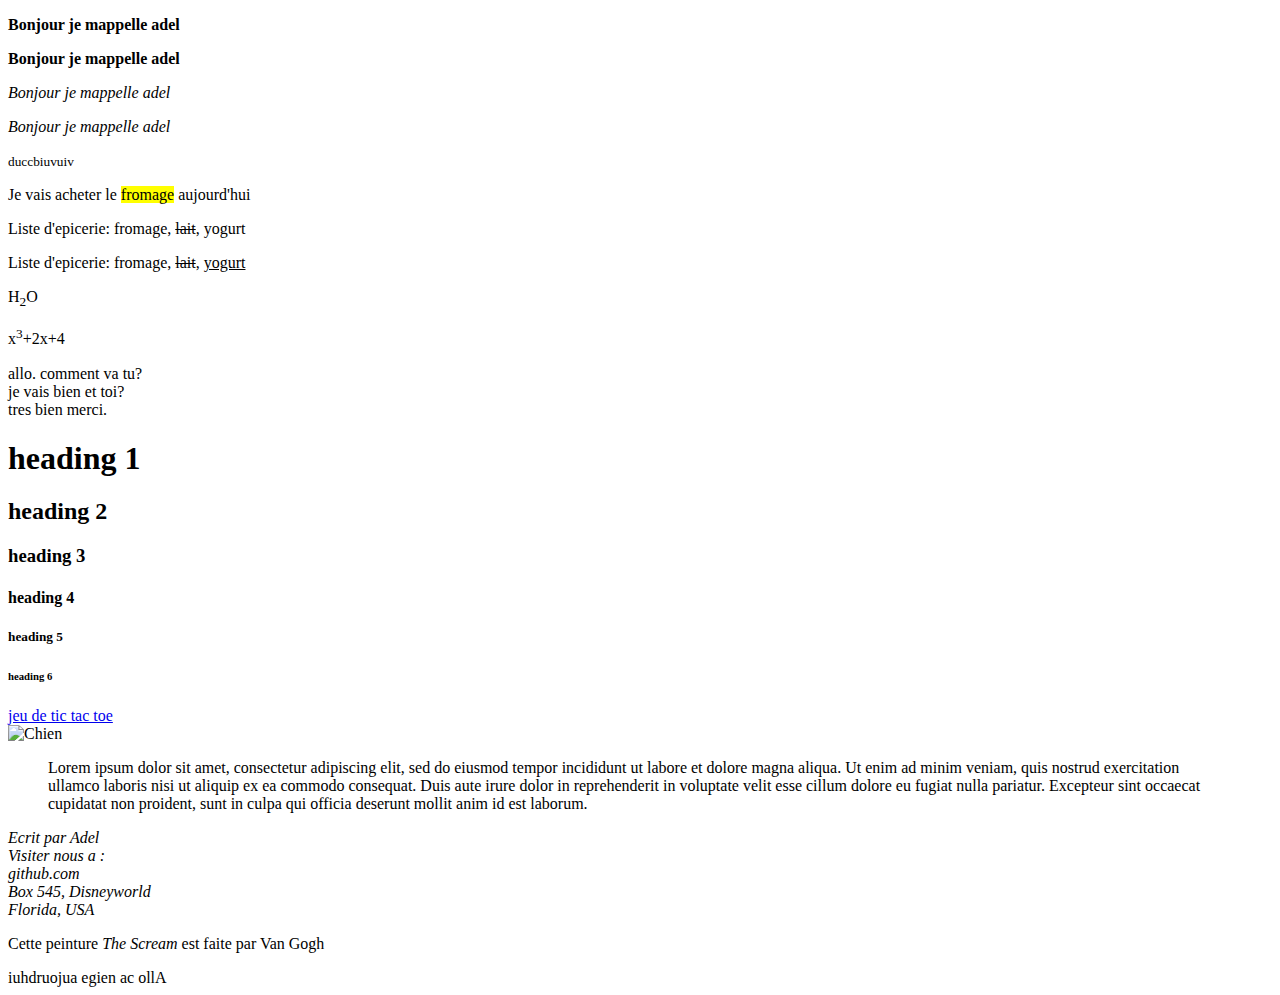
==== index.html @ 491c85d9 "Premier cours en html" ====
<!DOCTYPE html>
<html>
<head>
    <!--Cela est un commentaire-->
    <!--Ici on met tous les imports ex: js, css, bibliotheque etc-->
    <title>Mon premier sitweb</title> <!--Nom de l'onglet de page web-->
</head> 
<body>
    <!--Tag Paragraphe-->
    <!--Bold-->
    <p><strong>Bonjour je mappelle adel</strong></p>
    <p><b>Bonjour je mappelle adel</b></p>
    <!--Italics-->
    <p><em>Bonjour je mappelle adel</em></p>
    <p><i>Bonjour je mappelle adel</i></p>
    <!--Faire le texte plus petit-->
    <p><small>duccbiuvuiv</small></p>
    <!--Surligner une partie de texte-->
    <p>Je vais acheter le <mark>fromage</mark> aujourd'hui</p>
    <!--montrer une ligne entre un mot en HTML-->
    <p>Liste d'epicerie: fromage, <del>lait</del>, yogurt</p>
    <!--sousligner un mot dans la liste-->
    <p>Liste d'epicerie: fromage, <del>lait</del>, <ins>yogurt</ins></p>
    <!--Montrer le 2 en subscript-->
    <p>H<sub>2</sub>O</p>
    <!--Montrer le 3 en superscript-->
    <p>x<sup>3</sup>+2x+4</p>
    <!-- Texte avec differents lignes-->
    <p>allo. comment va tu? <br/> 
        je vais bien et toi? <br/> 
        tres bien merci.</p>
    <!--headings: niveaux de titres bolded-->
    <h1>heading 1</h1>
    <h2>heading 2</h2>
    <h3>heading 3</h3>
    <h4>heading 4</h4>
    <h5>heading 5</h5>
    <h6>heading 6</h6>
    <!--lien-->
    <a href="https://github.com/kalife07/tictactoe_cpp/blob/main/tictactoe.cpp" target="_blank">jeu de tic tac toe</a>
    <!--nouvelle ligne-->
    <br/>
    <!--image-->
    <img src="/Users/adel/Pictures/Screen Shot 2019-07-04 at 10.53.24 PM.png" alt="Chien" height="150" width="150">
    <!--Long quote-->
    <blockquote>
        Lorem ipsum dolor sit amet, consectetur adipiscing elit, sed do eiusmod tempor incididunt ut labore et dolore magna aliqua. Ut enim ad minim veniam, quis nostrud exercitation ullamco laboris nisi ut aliquip ex ea commodo consequat. Duis aute irure dolor in reprehenderit in voluptate velit esse cillum dolore eu fugiat nulla pariatur. Excepteur sint occaecat cupidatat non proident, sunt in culpa qui officia deserunt mollit anim id est laborum.
    </blockquote>
    <!--adresse-->
    <address>
        Ecrit par Adel<br/>
        Visiter nous a :<br/>
        github.com<br/>
        Box 545, Disneyworld<br/>
        Florida, USA
    </address>
    <!--Mettre en citation-->
    <p>Cette peinture <cite>The Scream</cite> est faite par Van Gogh </p>
    <!--reverser du texte-->
    <bdo dir="rtl">Allo ca neige aujourdhui</bdo>
    <!--Les Listes-->

</body>  
</html>
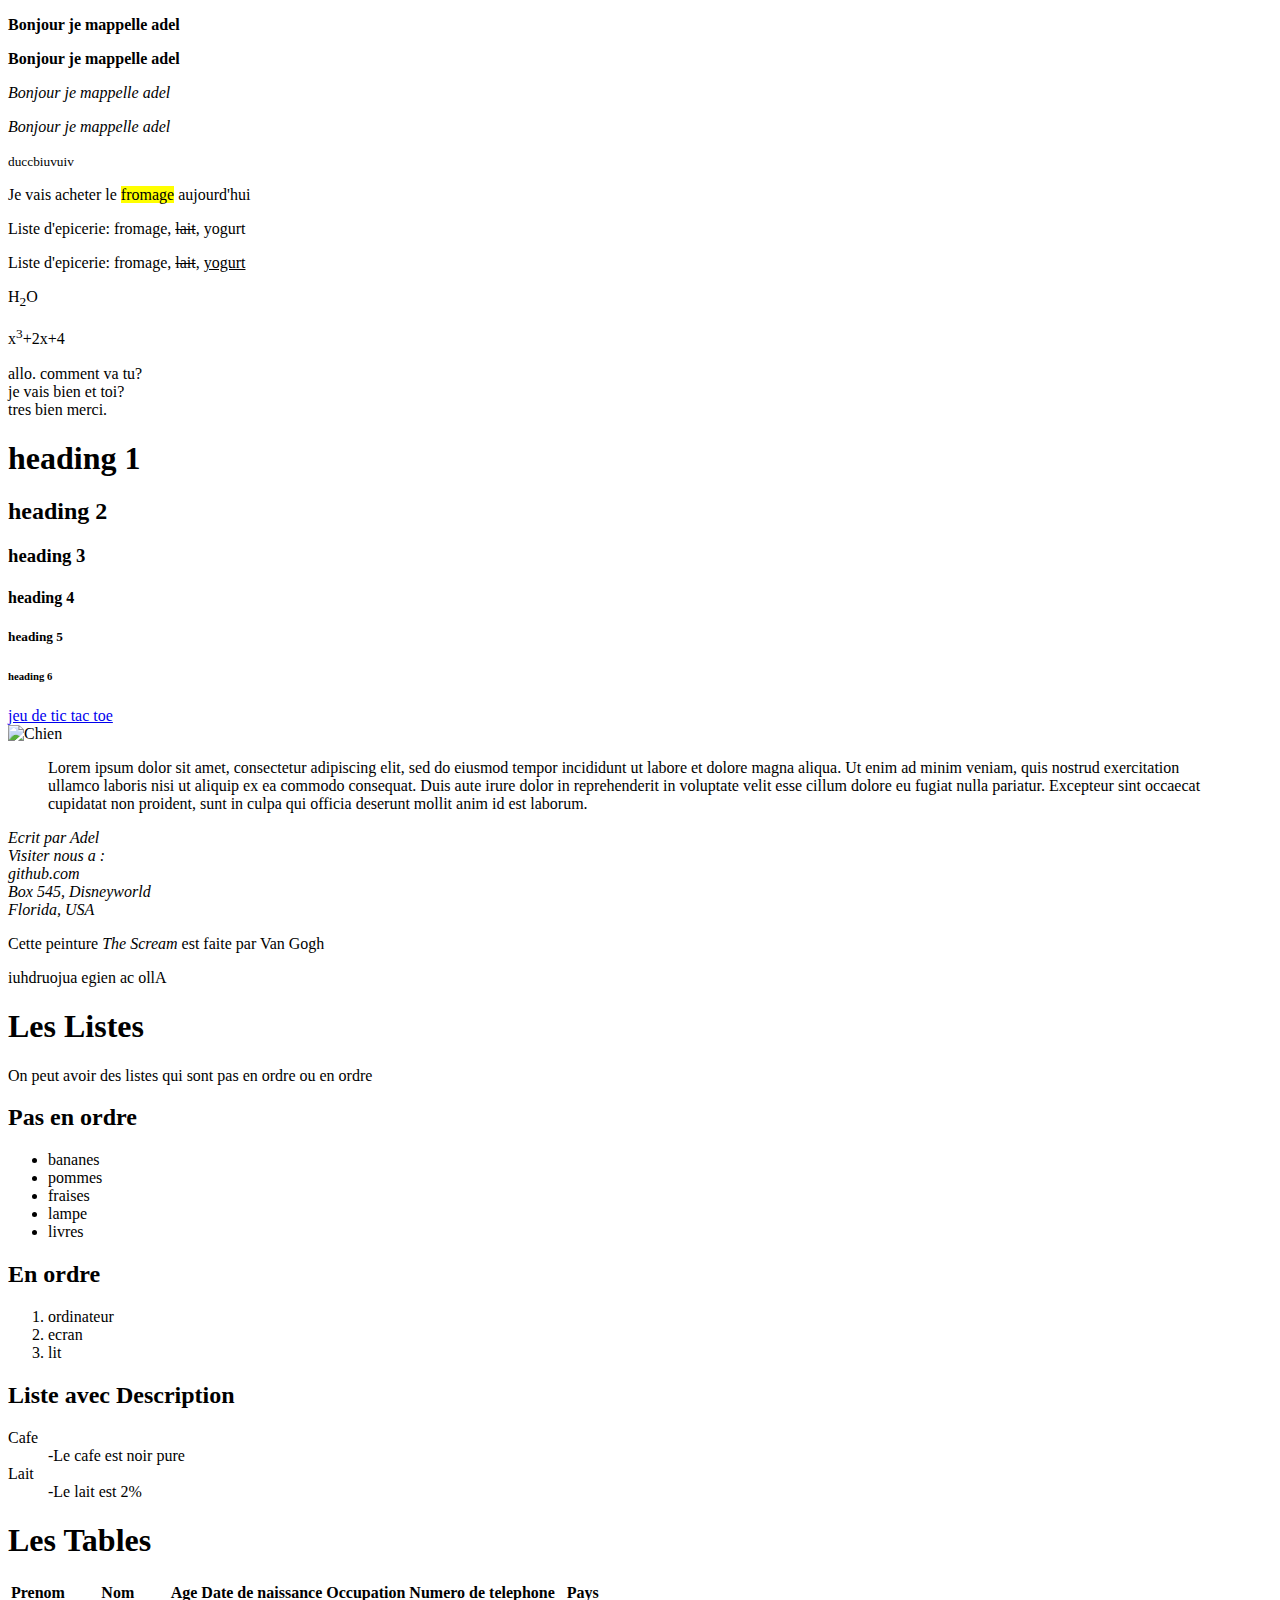
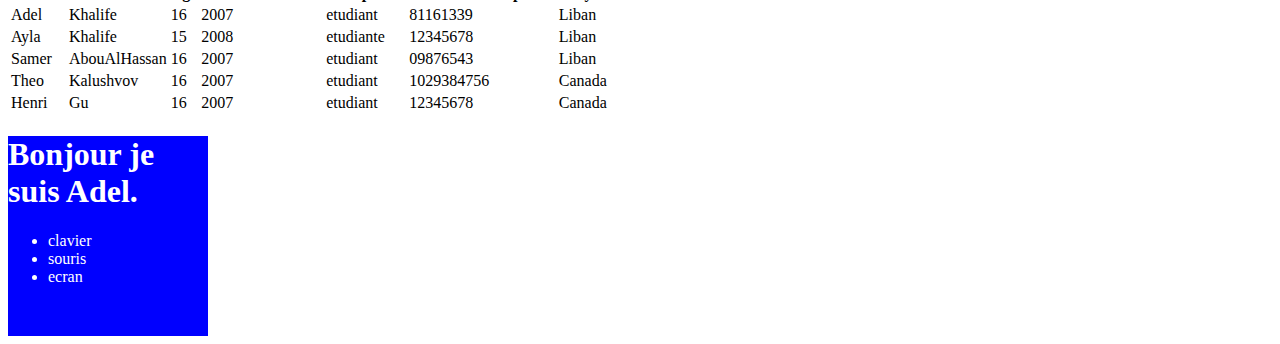
==== commit 4836869d: "Les listes et les tables" ====
--- a/index.html
+++ b/index.html
@@ -59,6 +59,107 @@
     <!--reverser du texte-->
     <bdo dir="rtl">Allo ca neige aujourdhui</bdo>
     <!--Les Listes-->
-
+    <h1>Les Listes</h1>
+    <p>On peut avoir des listes qui sont pas en ordre ou en ordre</p>
+    <h2>Pas en ordre</h2>
+    <!--Le tag ul veut dire unordered liste-->
+        <ul>
+            <!--Chaque element est un li-->
+           <li>bananes</li>
+           <li>pommes</li>
+           <li>fraises</li>
+           <li>lampe</li>
+           <li>livres</li>
+        </ul>
+    <h2>En ordre</h2>
+    <!--Le tag ol veut dire ordered liste-->
+        <ol>
+         <li>ordinateur</li>   
+         <li>ecran</li>
+         <li>lit</lit>
+        </ol>
+    <h2>Liste avec Description</h2>
+    <!-- Le tag dl veut dire description liste-->
+        <dl>
+            <dt>Cafe</dt>
+            <dd>-Le cafe est noir pure</dd>
+            <dt>Lait</dt>
+            <dd>-Le lait est 2%</dd>
+        </dl>
+    <h1>Les Tables</h1>
+    <!-- Les tables pour montrer beaucoup de donnees en meme temps-->
+        <table>
+            <!--Le tag tr veut dire table row -->
+            <tr>
+                <!-- Le Tag th veut dire table header qui va etre utiliser pour chaque colonne-->
+                <th>Prenom</th>
+                <th>Nom</th>
+                <th>Age</th>
+                <th>Date de naissance</th>
+                <th>Occupation</th>
+                <th>Numero de telephone</th>
+                <th>Pays</th>
+            </tr>
+            <tr>
+                <!-- Le tag td veut dire description et cela est utilisé pour décrire chaque colonne-->
+                <td>Adel</td>
+                <td>Khalife</td>
+                <td>16</td>
+                <td>2007</td>
+                <td>etudiant</td>
+                <td>81161339</td>
+                <td>Liban</td>
+            </tr>
+            <tr>
+                <!-- Le tag td veut dire description et cela est utilisé pour décrire chaque colonne-->
+                <td>Ayla</td>
+                <td>Khalife</td>
+                <td>15</td>
+                <td>2008</td>
+                <td>etudiante</td>
+                <td>12345678</td>
+                <td>Liban</td>
+            </tr>
+            <tr>
+                <!-- Le tag td veut dire description et cela est utilisé pour décrire chaque colonne-->
+                <td>Samer</td>
+                <td>AbouAlHassan</td>
+                <td>16</td>
+                <td>2007</td>
+                <td>etudiant</td>
+                <td>09876543</td>
+                <td>Liban</td>
+            </tr>
+            <tr>
+                <!-- Le tag td veut dire description et cela est utilisé pour décrire chaque colonne-->
+                <td>Theo</td>
+                <td>Kalushvov</td>
+                <td>16</td>
+                <td>2007</td>
+                <td>etudiant</td>
+                <td>1029384756</td>
+                <td>Canada</td>
+            </tr>
+            <tr>
+                <!-- Le tag td veut dire description et cela est utilisé pour décrire chaque colonne-->
+                <td>Henri</td>
+                <td>Gu</td>
+                <td>16</td>
+                <td>2007</td>
+                <td>etudiant</td>
+                <td>12345678</td>
+                <td>Canada</td>
+            </tr>
+        </table>
+        <!--Les Divs-->
+        <!--Les divs sont pour diviser une page en plusieurs elements-->
+        <div style="background-color:blue;color:white;width:200px;height:200px;">
+            <h1>Bonjour je suis Adel.</h1>
+            <ul>
+                <li>clavier</li>
+                <li>souris</li>
+                <li>ecran</li>
+            </ul>
+        </div>
 </body>  
 </html>
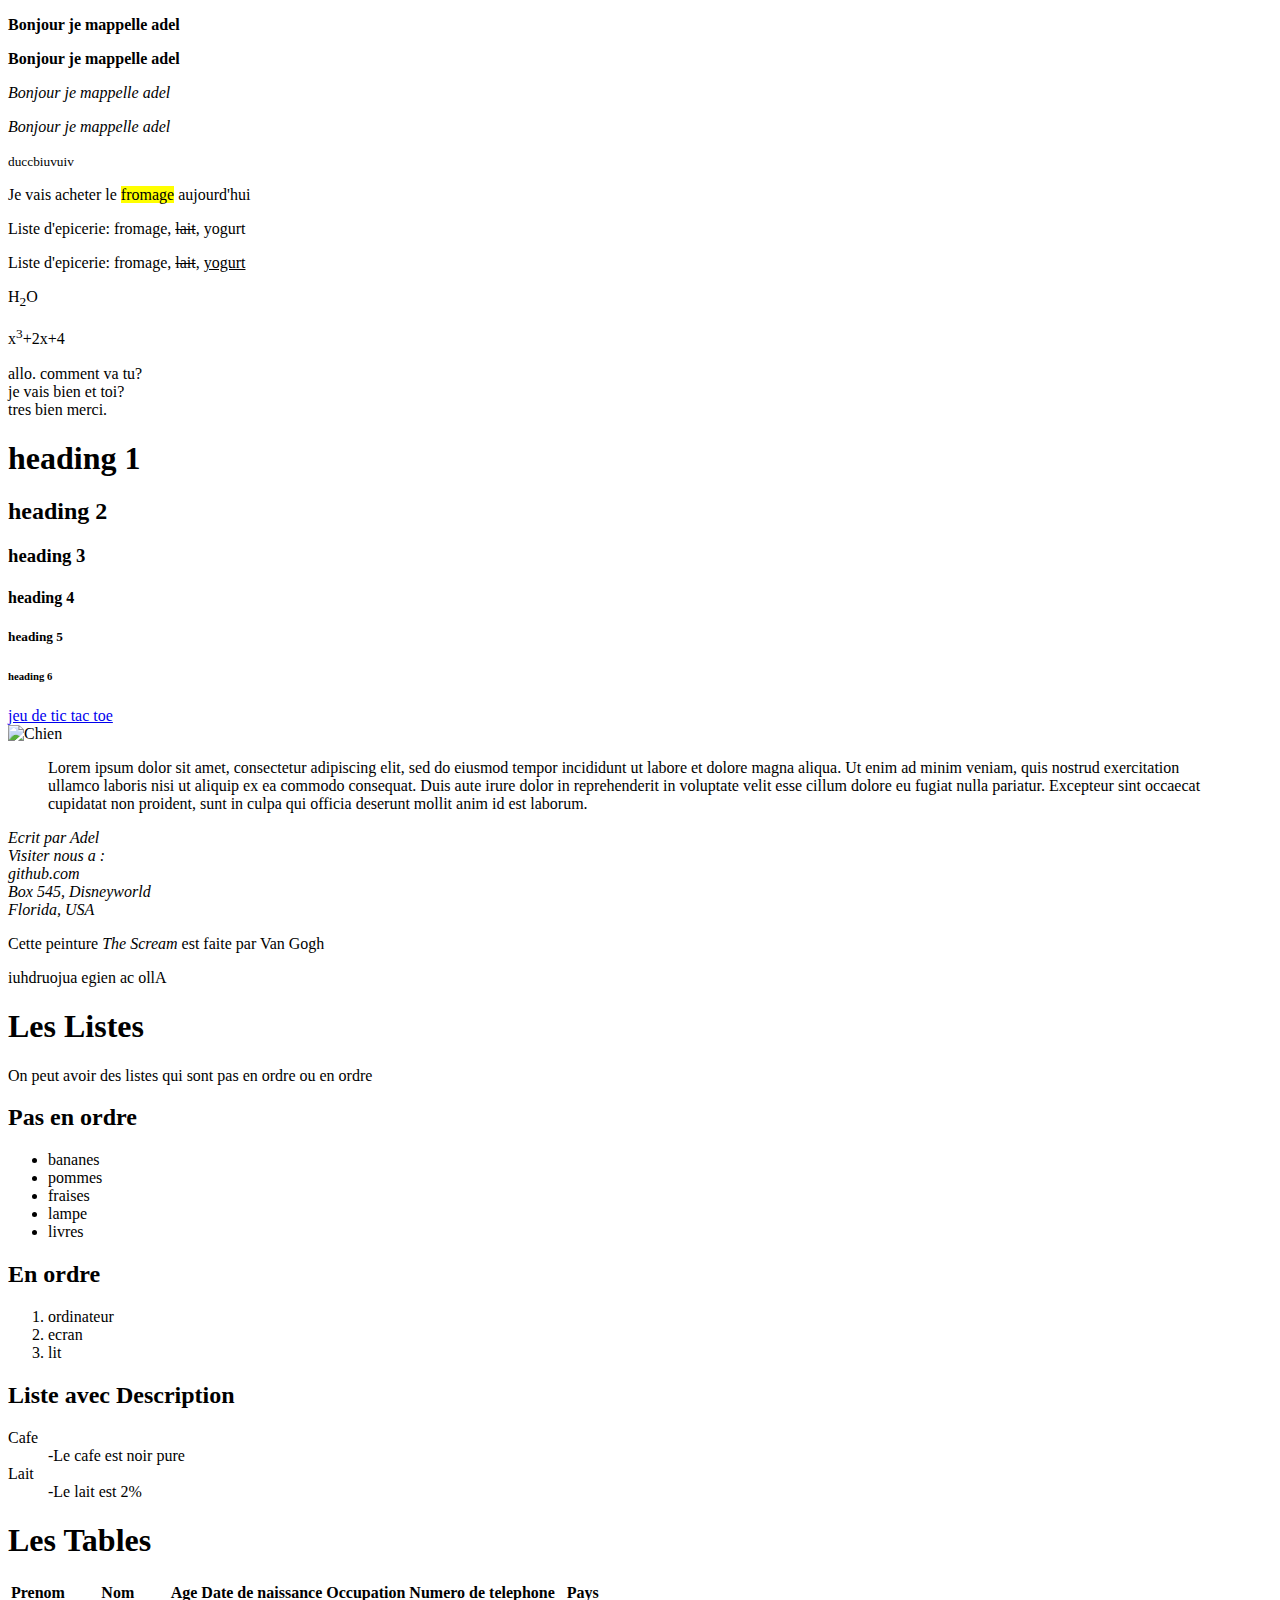
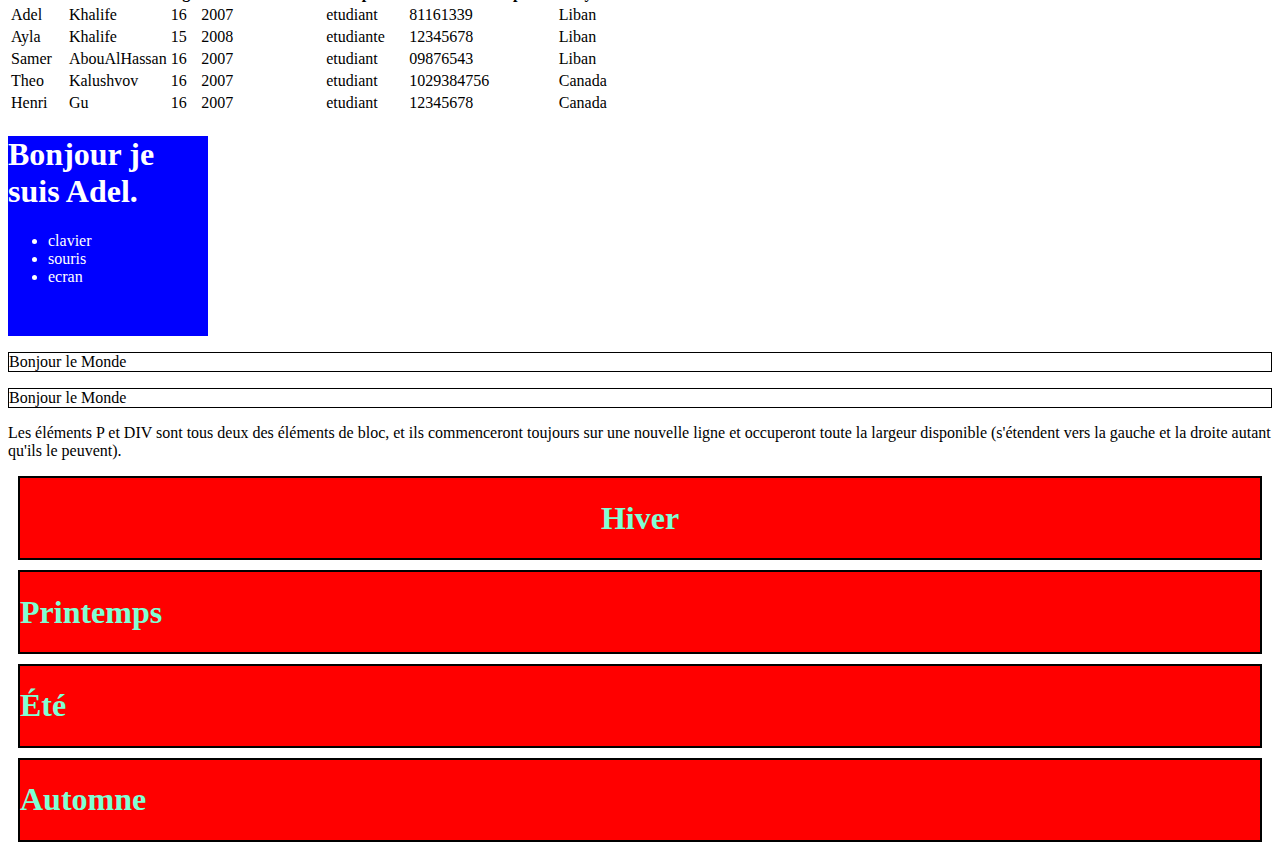
==== commit f9fb0daf: "divs" ====
--- a/index.html
+++ b/index.html
@@ -4,6 +4,17 @@
     <!--Cela est un commentaire-->
     <!--Ici on met tous les imports ex: js, css, bibliotheque etc-->
     <title>Mon premier sitweb</title> <!--Nom de l'onglet de page web-->
+    <style>
+        .styleDivs{
+            background-color: red;
+            color:aquamarine;
+            border: 2px solid black;
+            margin:10px;
+        }
+        .mainClass{
+            text-align:center;
+        }
+    </style>
 </head> 
 <body>
     <!--Tag Paragraphe-->
@@ -161,5 +172,22 @@
                 <li>ecran</li>
             </ul>
         </div>
+        <p style="border: 1px solid black">Bonjour le Monde</p>
+        <div style="border: 1px solid black">Bonjour le Monde</div>
+            <p>Les éléments P et DIV sont tous deux des éléments de bloc, et ils commenceront toujours sur une nouvelle ligne et occuperont toute la largeur disponible (s'étendent vers la gauche et la droite autant qu'ils le peuvent).</p>
+        <!--Les classes-->
+        <!--Les classes sont pour denoter des tags div qui correspondent a un meme stylesheet-->
+        <div class="styleDivs mainClass">
+            <h1>Hiver</h1>
+        </div>
+        <div class="styleDivs">
+            <h1>Printemps</h1>
+        </div>
+        <div class="styleDivs">
+            <h1>Été</h1>
+        </div>
+        <div class="styleDivs">
+            <h1>Automne</h1>
+        </div>
 </body>  
 </html>
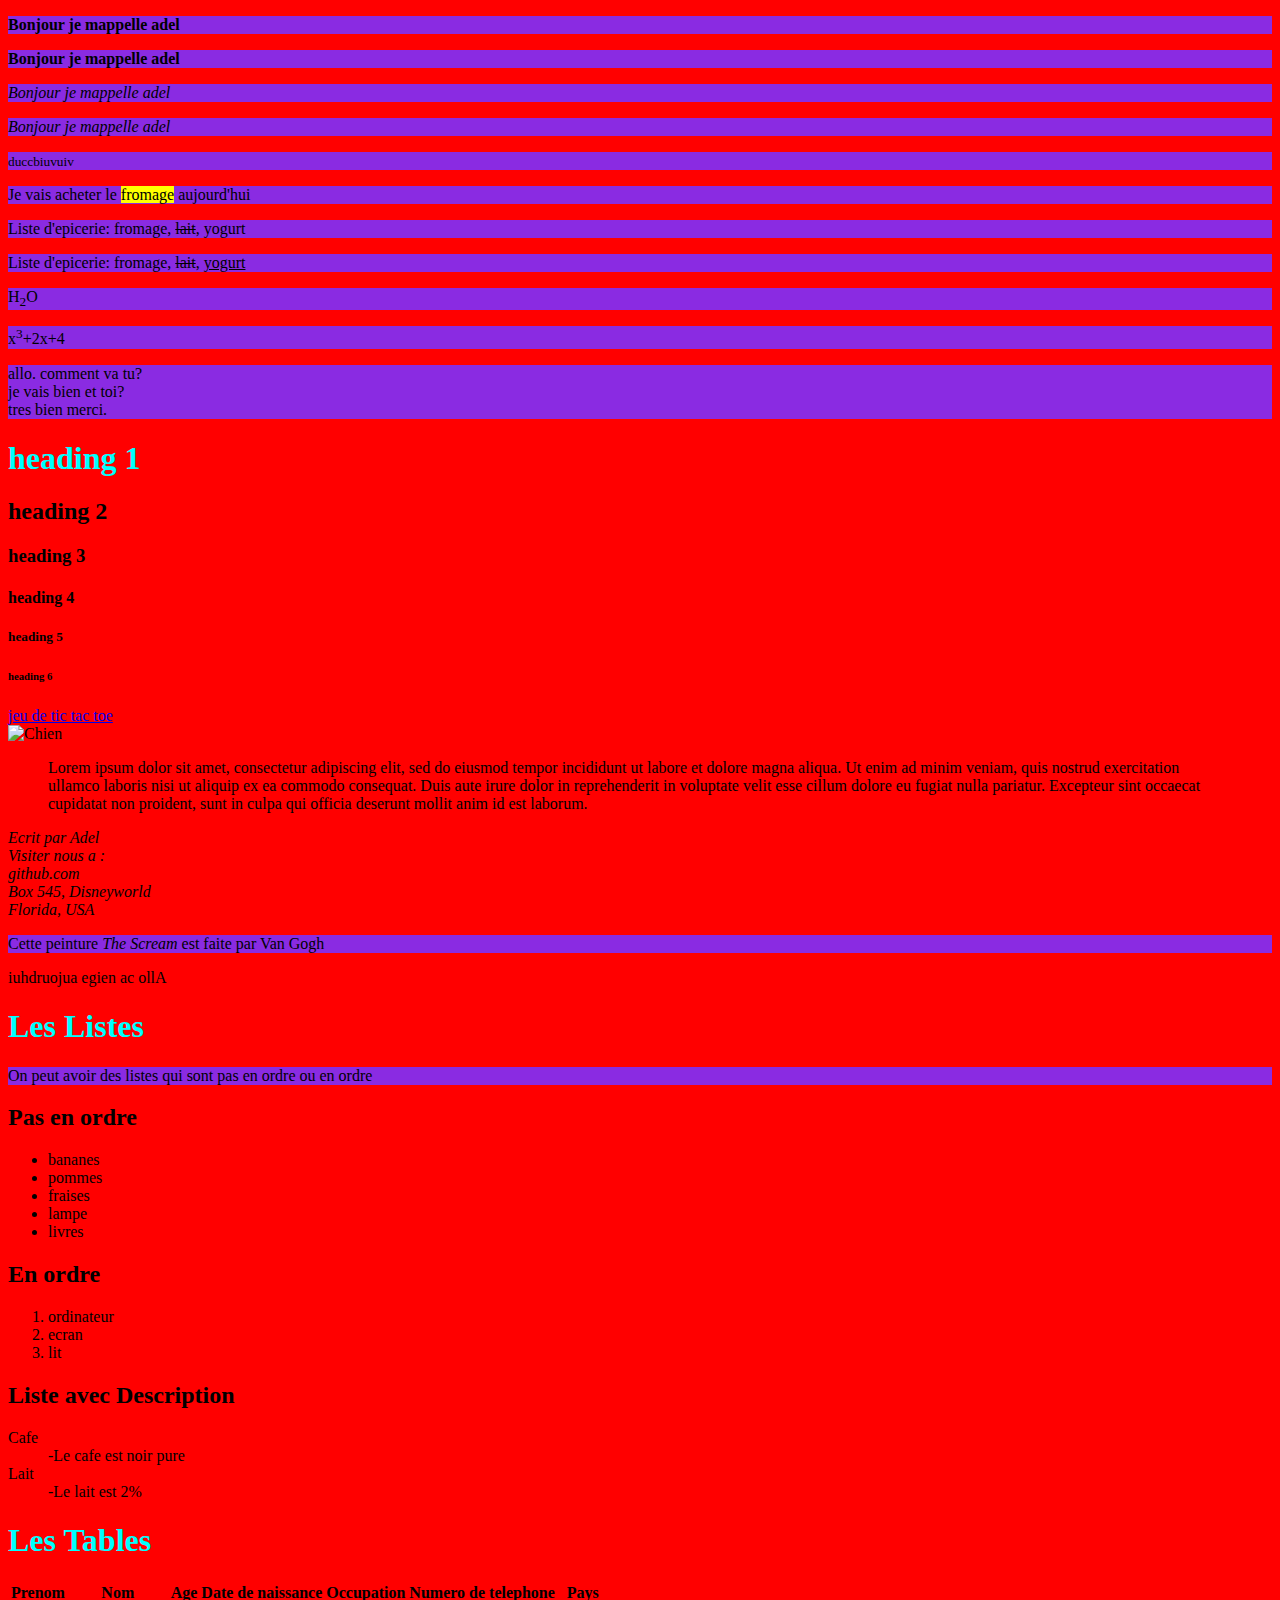
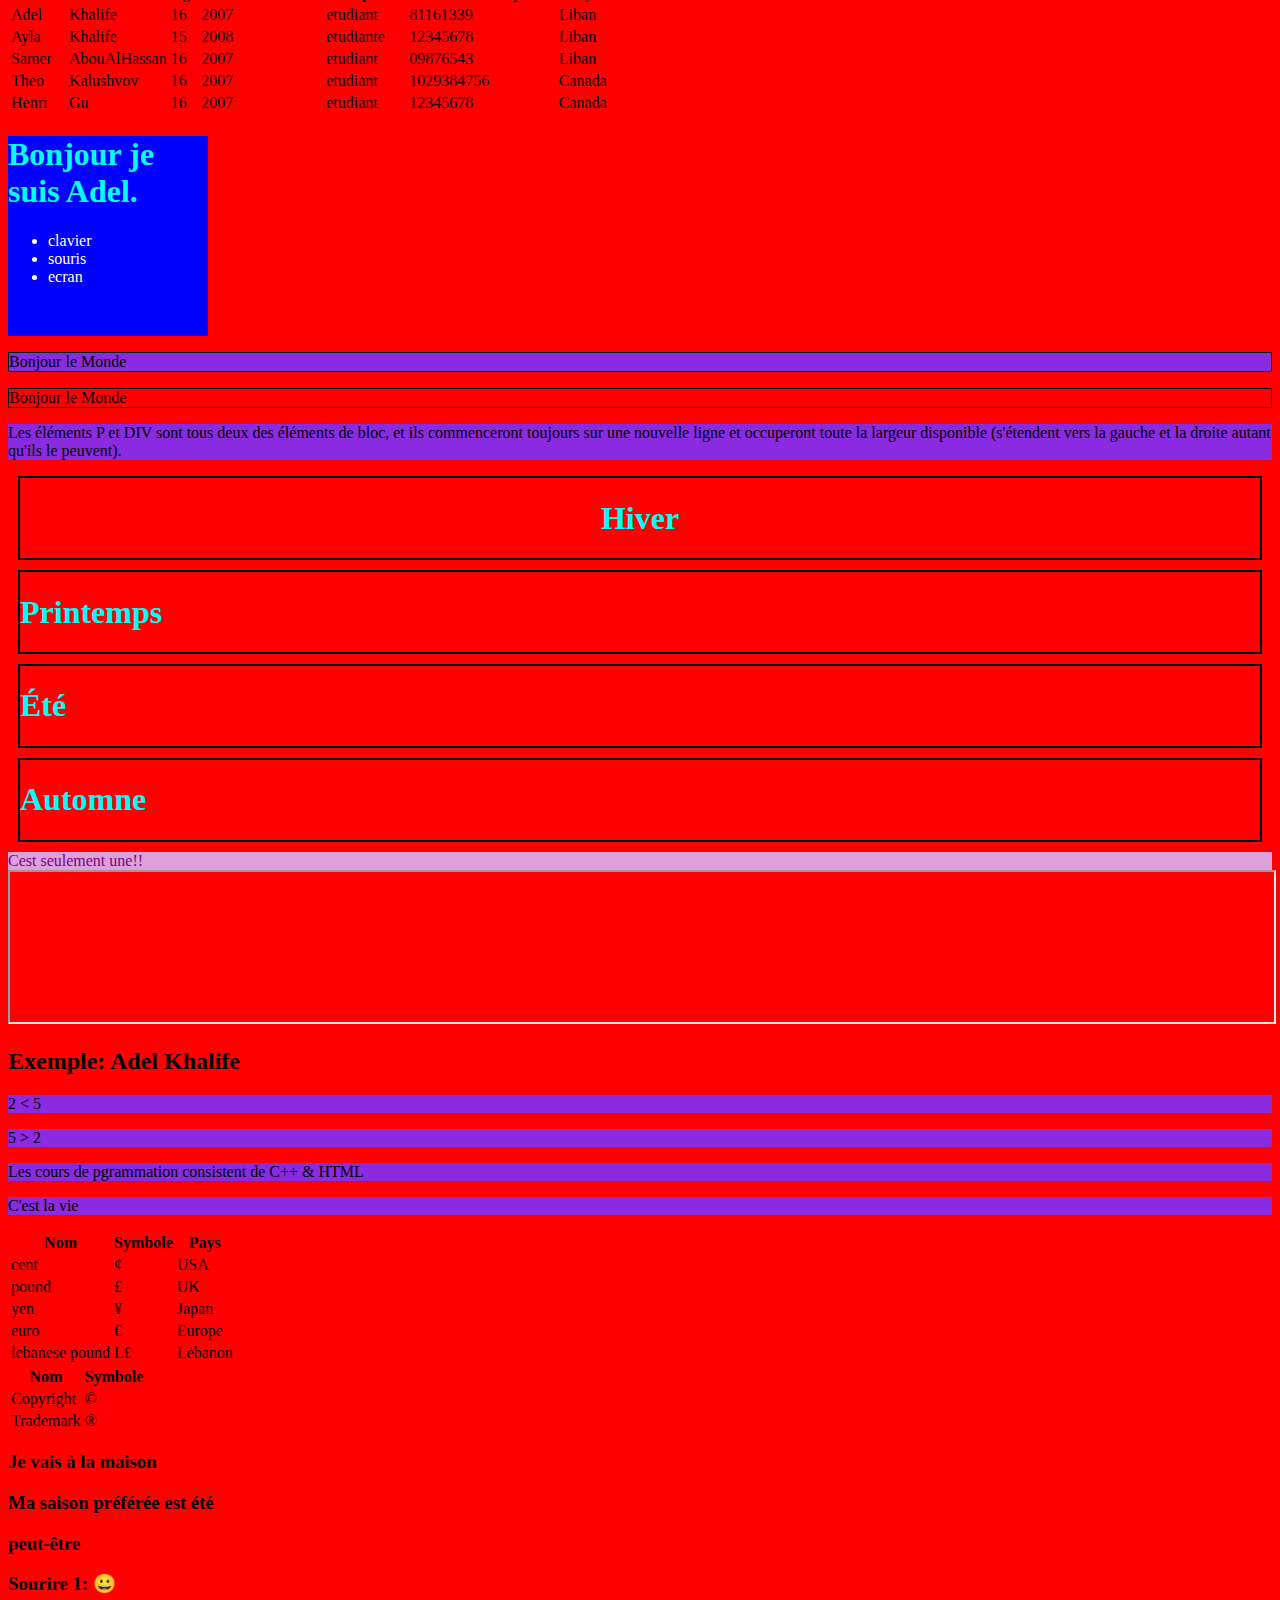
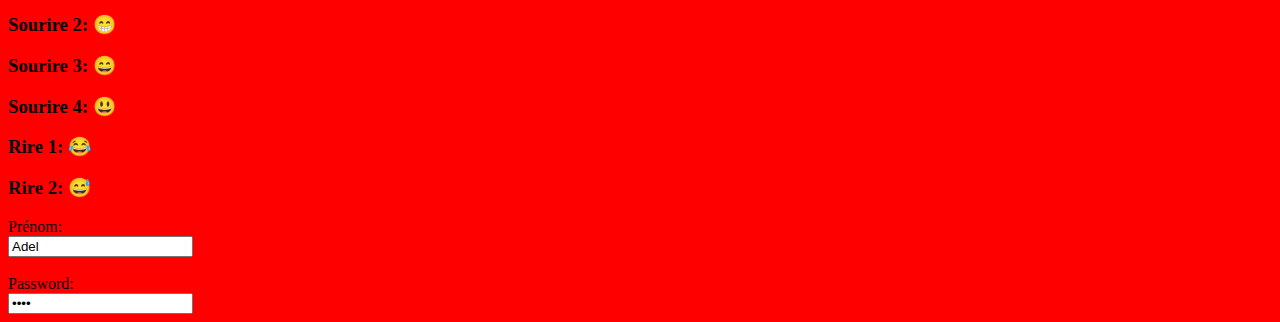
==== commit 139c067b: "forms" ====
--- a/index.html
+++ b/index.html
@@ -1,6 +1,7 @@
 <!DOCTYPE html>
 <html>
 <head>
+    <link rel="stylesheet" href="index.css">
     <!--Cela est un commentaire-->
     <!--Ici on met tous les imports ex: js, css, bibliotheque etc-->
     <title>Mon premier sitweb</title> <!--Nom de l'onglet de page web-->
@@ -13,6 +14,10 @@
         }
         .mainClass{
             text-align:center;
+        }
+        #monId{
+            color:purple;
+            background-color:plum;
         }
     </style>
 </head> 
@@ -174,7 +179,7 @@
         </div>
         <p style="border: 1px solid black">Bonjour le Monde</p>
         <div style="border: 1px solid black">Bonjour le Monde</div>
-            <p>Les éléments P et DIV sont tous deux des éléments de bloc, et ils commenceront toujours sur une nouvelle ligne et occuperont toute la largeur disponible (s'étendent vers la gauche et la droite autant qu'ils le peuvent).</p>
+            <p classe="externe">Les éléments P et DIV sont tous deux des éléments de bloc, et ils commenceront toujours sur une nouvelle ligne et occuperont toute la largeur disponible (s'étendent vers la gauche et la droite autant qu'ils le peuvent).</p>
         <!--Les classes-->
         <!--Les classes sont pour denoter des tags div qui correspondent a un meme stylesheet-->
         <div class="styleDivs mainClass">
@@ -189,5 +194,104 @@
         <div class="styleDivs">
             <h1>Automne</h1>
         </div>
+    <!--Le id: donne un identifiant UNIQUE a le <>-->
+    <div id="monId">
+        Cest seulement une!!
+    </div>
+
+    <!--Iframe:Mettre un site web dans mon site-->
+    <iframe src="https://uxdworld.com/2022/11/24/design-tip20-use-multi-step-forms-to-manage-information/" height="100%" width="100%"></iframe>
+    
+    <!--Caracteres spéciales-->
+    <!--Espace-->
+    <h2> Exemple: Adel&nbsp;Khalife</h2>
+    <!--Plus petit que-->
+    <p>2 &lt; 5</p>
+    <!--Plus grand que-->
+    <p>5 &gt; 2</p>
+    <!--Symbole And-->
+    <p> Les cours de pgrammation consistent de C++ &amp; HTML</p>
+    <!--Apostrophe-->
+    <p>C&apos;est la vie</p>
+
+    <table>
+        <tr>
+            <th>Nom</th>
+            <th>Symbole</th>
+            <th>Pays</th>
+        </tr>
+        <tr>
+            <td>cent</td>
+            <td>&cent;</td>
+            <td>USA</td>
+        </tr>
+        <tr>
+            <td>pound</td>
+            <td>&pound;</td>
+            <td>UK</td>
+        </tr>
+        <tr>
+            <td>yen</td>
+            <td>&yen;</td>
+            <td>Japan</td>
+        </tr>
+        <tr>
+            <td>euro</td>
+            <td>&euro;</td>
+            <td>Europe</td>
+        </tr>
+        <tr>
+            <td>lebanese pound</td>
+            <td>L&pound;</td>
+            <td>Lebanon</td>
+        </tr>
+    </table>
+
+    <table>
+        <tr>
+            <th>Nom</th>
+            <th>Symbole</th>
+        </tr>
+        <tr>
+            <td>Copyright</td>
+            <td>&copy;</td>
+        </tr>
+        <tr>
+            <td>Trademark</td>
+            <td>&reg;</td>
+        </tr>
+    </table>
+    <!--Les accents-->
+    <!--Accent grave-->
+    <h3>Je vais a&#768; la maison</h3>
+    <!--Accent aigu-->
+    <h3>Ma saison pre&#769;fe&#769;re&#769;e est e&#769;te&#769;</h3>
+    <!--Accent circonflexe-->
+    <h3>peut-e&#770;tre</h3>
+
+    <!--Les emojis-->
+    <!--Sourires-->
+    <h3>Sourire 1: &#128512;</h3>
+    <h3>Sourire 2: &#128513;</h3>
+    <h3>Sourire 3: &#128516;</h3>
+    <h3>Sourire 4: &#128515;</h3>
+    <!--Rires-->
+    <h3>Rire 1: &#128514;</h3>
+    <h3>Rire 2: &#128517;</h3>
+
+    <!--Les Formulaires-->
+    <!--Cela est utilisé pour la collection des donnes utilisateurs dans un site web-->
+    <form>
+        <label for="adel">Prénom:</label>
+        <br>
+        <input type="text" name="adel" value="Adel">
+        <br>
+        <br>
+        <label for="adel">Password:</label>
+        <br>
+        <input type="password" name="adel" value="Adel">
+
+    </form>
+    
 </body>  
 </html>
--- a/index.css
+++ b/index.css
@@ -0,0 +1,15 @@
+body{
+    background-color: red;
+}
+
+h1{
+    color:aqua;
+}
+
+p{
+    background-color:blueviolet;
+}
+
+.externe{
+    color:white;
+}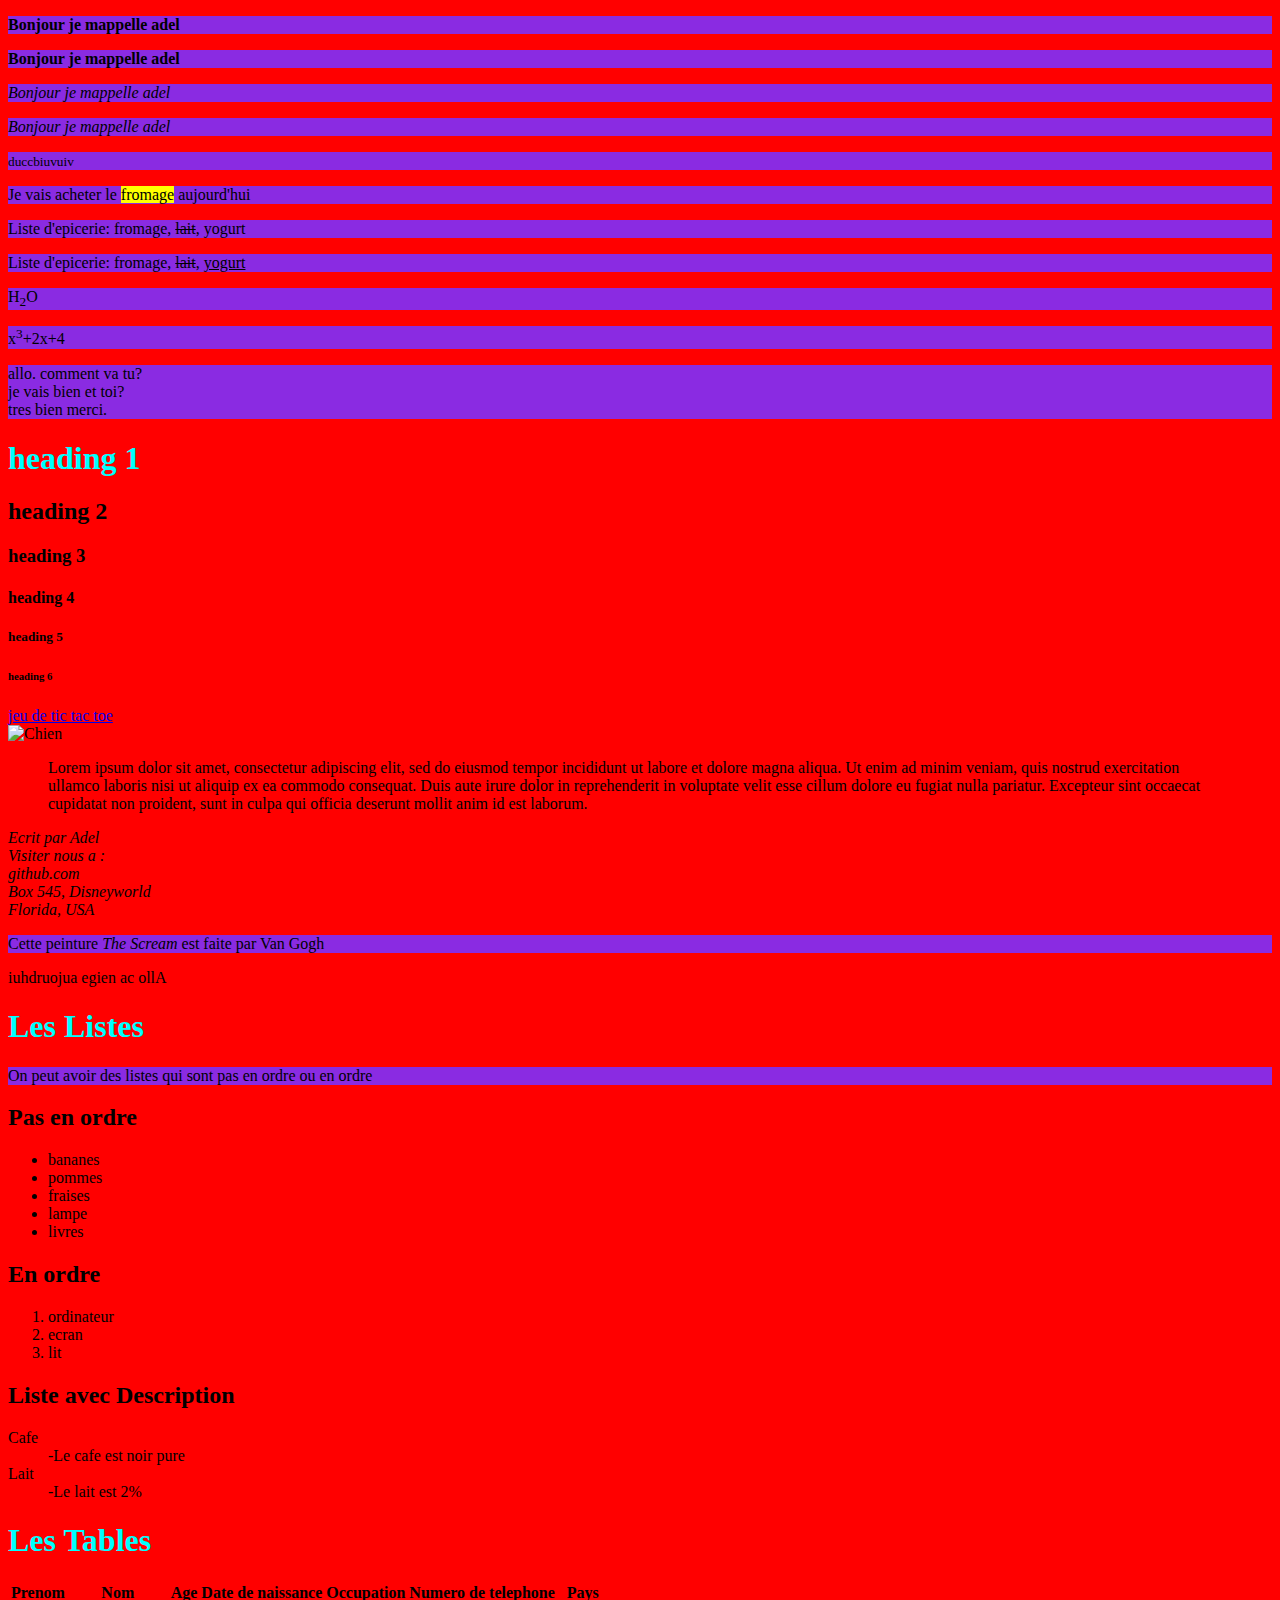
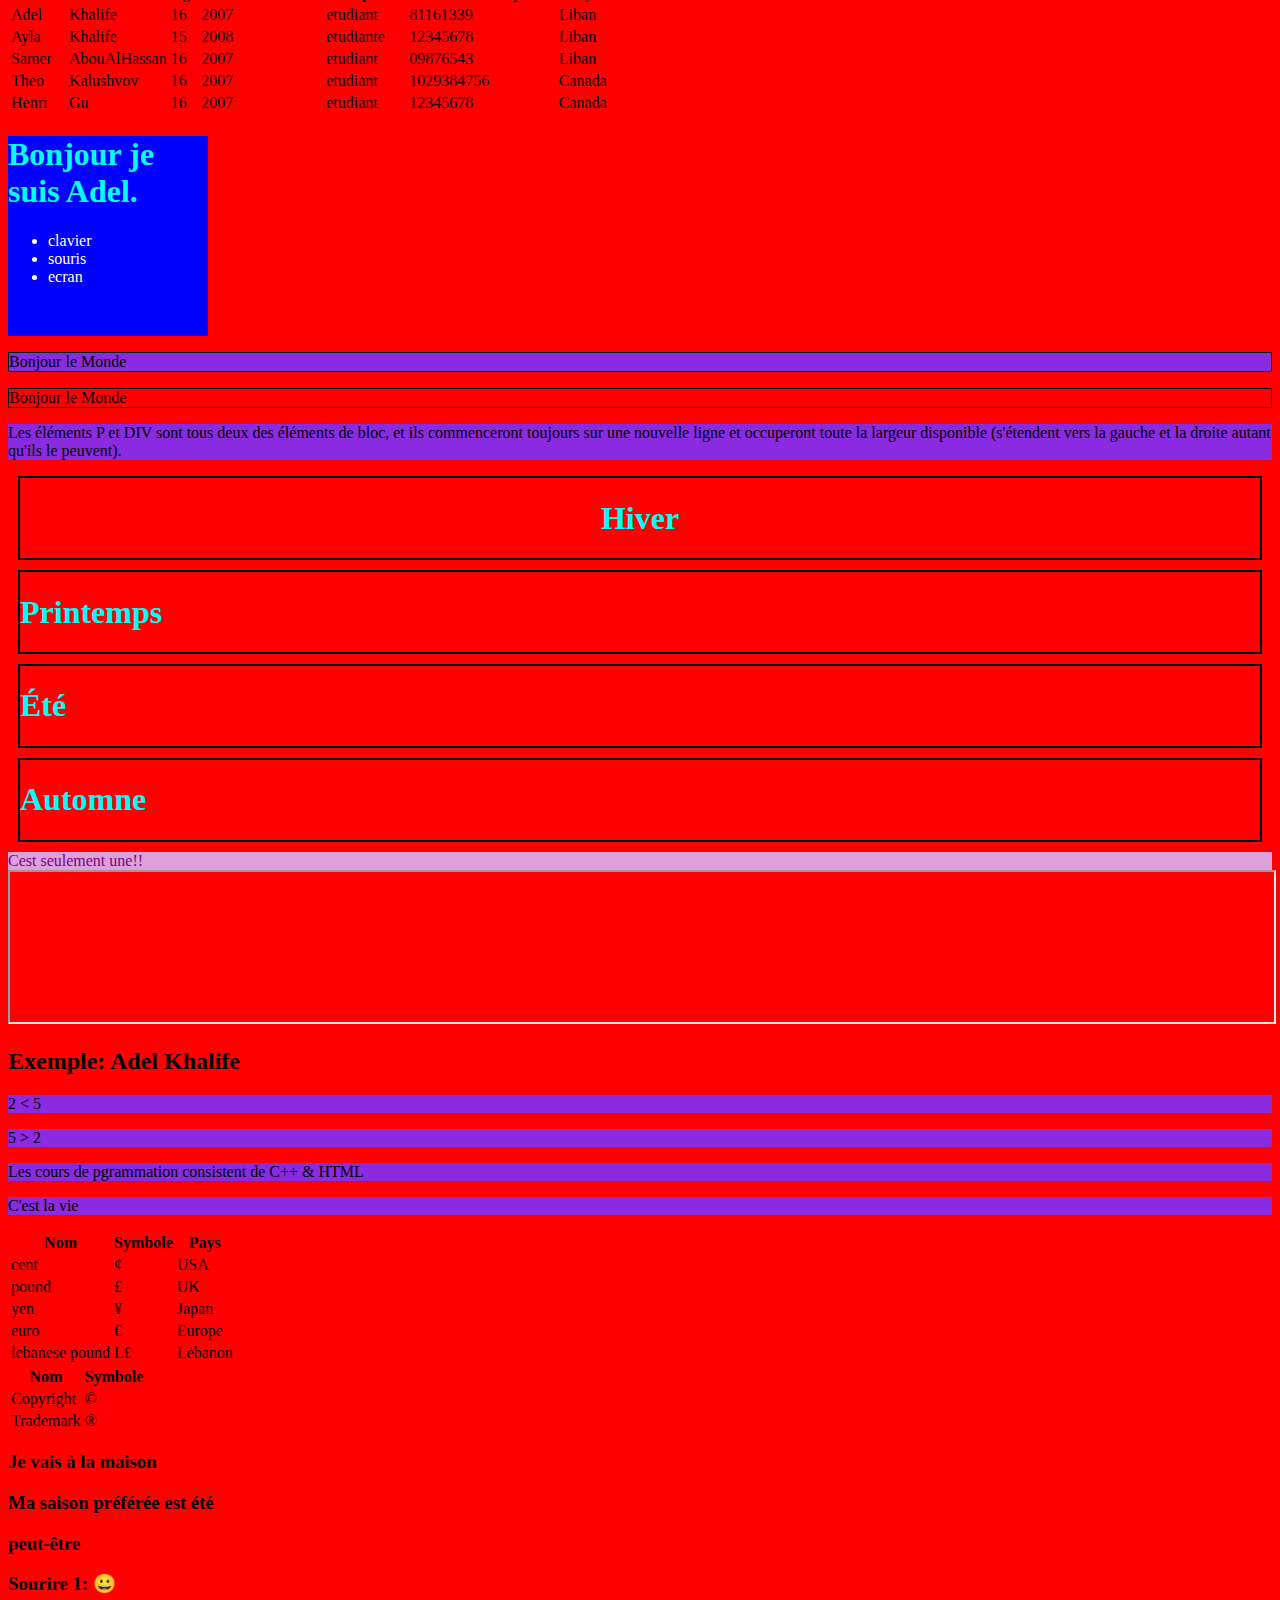
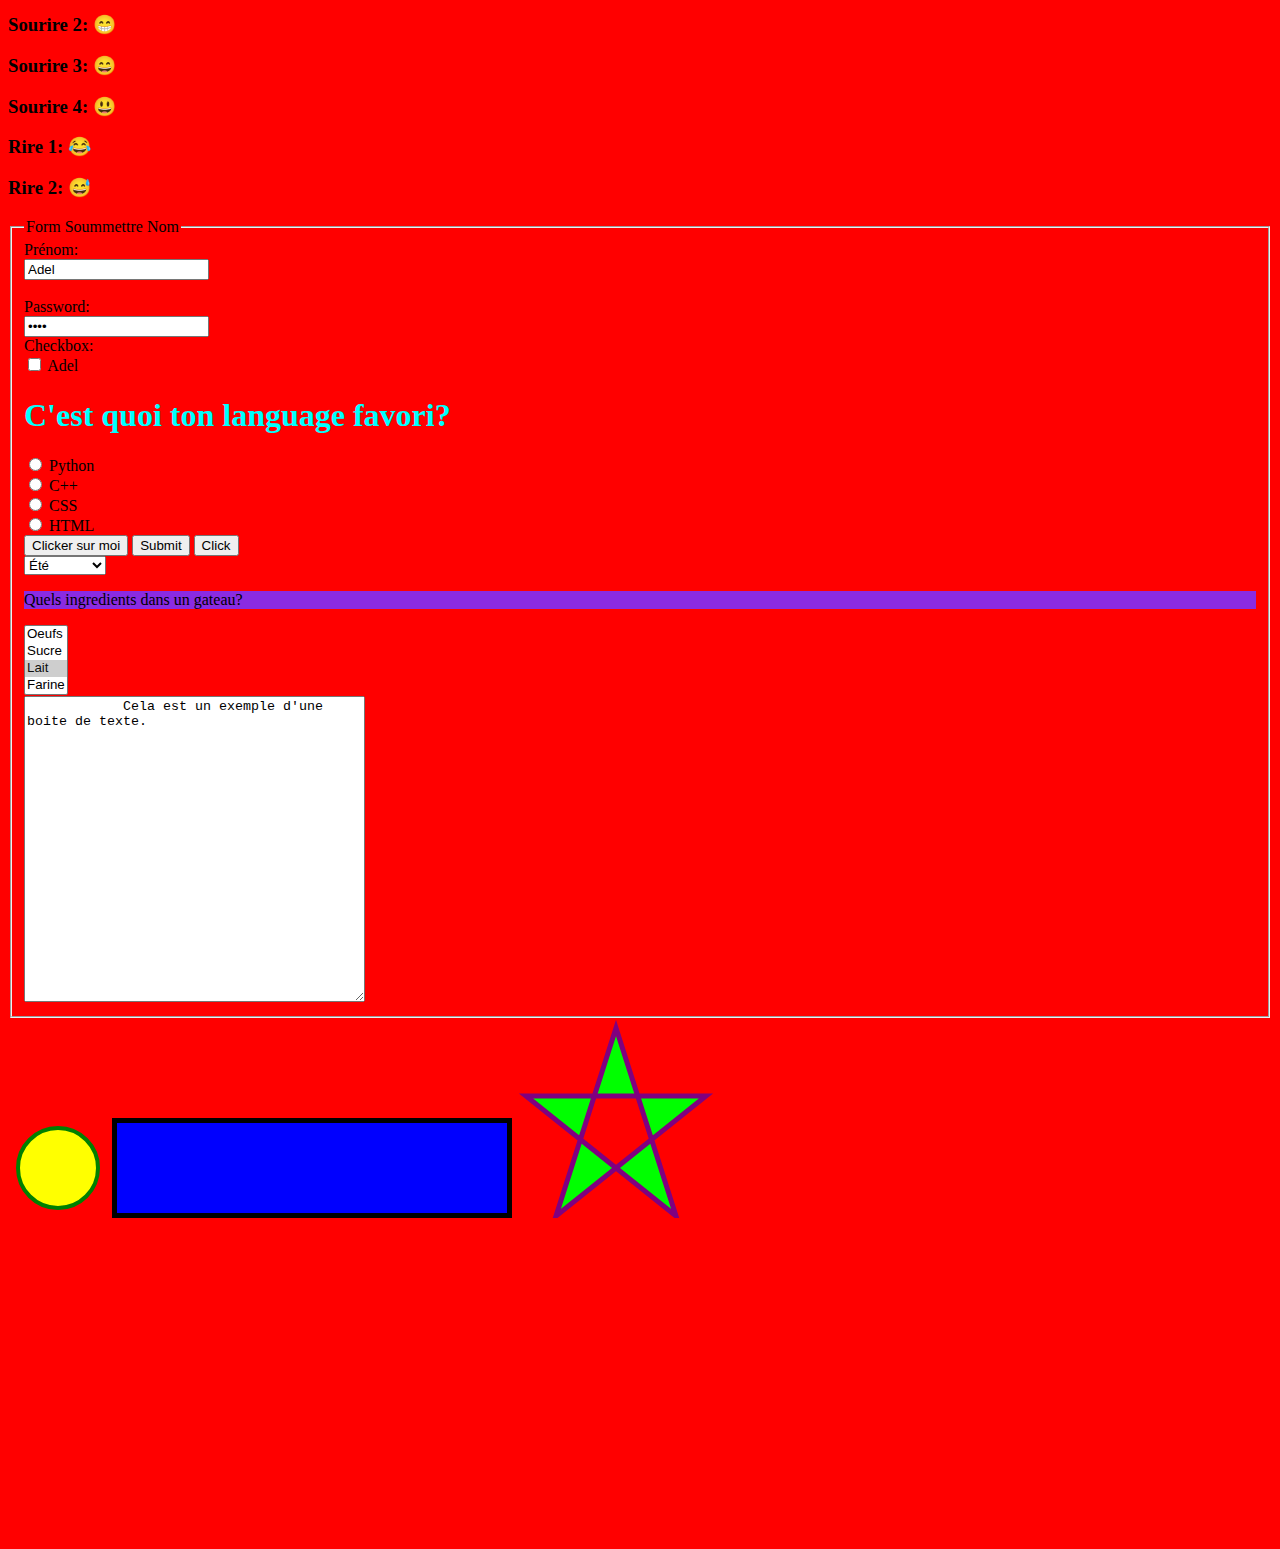
==== commit ef5faff2: "frames" ====
--- a/index.html
+++ b/index.html
@@ -282,6 +282,9 @@
     <!--Les Formulaires-->
     <!--Cela est utilisé pour la collection des donnes utilisateurs dans un site web-->
     <form>
+        <fieldset>
+        <legend>Form Soummettre Nom</legend>
+        <!-- on peut avoir <form action="lien fichier .js">-->
         <label for="adel">Prénom:</label>
         <br>
         <input type="text" name="adel" value="Adel">
@@ -290,8 +293,82 @@
         <label for="adel">Password:</label>
         <br>
         <input type="password" name="adel" value="Adel">
-
+        <br>
+        <label for="adel">Checkbox:</label>
+        <br>
+        <input type="checkbox">
+        <label for="adel">Adel</label>
+
+        <!-- Choix Radio-->
+        <h1>C'est quoi ton language favori?</h1>
+        <input type="radio" id="python" name="language_favori" value="Python">
+        <label for="python">Python</label>
+        <br>
+        <input type="radio" id="c++" name="language_favori" value="C++">
+        <label for="c++">C++</label>
+        <br>
+        <input type="radio" id="css" name="language_favori" value="CSS">
+        <label for="css">CSS</label>
+        <br>
+        <input type="radio" id="html" name="language_favori" value="HTML">
+        <label for="html">HTML</label>
+        <br>
+
+        <!--Les Boutons-->
+        <input type="button" value="Clicker sur moi">
+
+        <!--Bouton Submit le form avec l'information-->
+        <input type="submit" value="Submit">
+
+        <!--Une autre facon de faire les boutons-->
+        <button type="button" onclick="alert('Bonjour!')">Click</button>
+
+        <!--Dropdown HTML-->
+        <br>
+        <select id="saisons" name="saisons">
+            <option value="hiver">Hiver</option>
+            <option value="printemps">Printemps</option>
+            <option value="été" selected>Été</option>
+            <option value="automne">Automne</option>
+        </select>
+
+        <br>
+        <p>Quels ingredients dans un gateau?</p>
+        <select id="ingredients" name="ingredient" multiple>
+            <option value="oeufs">Oeufs</option>
+            <option value="sucre">Sucre</option>
+            <option value="lait" selected>Lait</option>
+            <option value="farine">Farine</option>
+        </select>
+
+        <!--Text area-->
+        <br>
+        <textarea name="message" rows ="20" cols="40">
+            Cela est un exemple d'une boite de texte.
+        </textarea>
+
+    </fieldset>
     </form>
-    
+    <!--Les shapes en HTML-->
+    <svg width="100" height="100">
+        <circle cx="50" cy="50" r="40" stroke="green" stroke-width="4" fill="yellow" />
+    </svg>
+    <svg width="400" height="100">
+          <rect width="400" height="100" style="fill:rgb(0,0,255);stroke-width:10;stroke:rgb(0,0,0)" />
+        </svg>
+
+    <svg width="300" height="200">
+         <polygon points="100,10 40,198 190,78 10,78 160,198"
+          style="fill:lime;stroke:purple;stroke-width:5;fill-rule:evenodd;" />
+        </svg>
+
+    <!--Multimedia HTML-->
+    <iframe
+        width="560"
+        height="315"
+        src="https://www.youtube.com/embed/8hxQ4nheTGg"
+        frameborder="0"
+        allowfullscreen
+    ></iframe>
 </body>  
 </html>
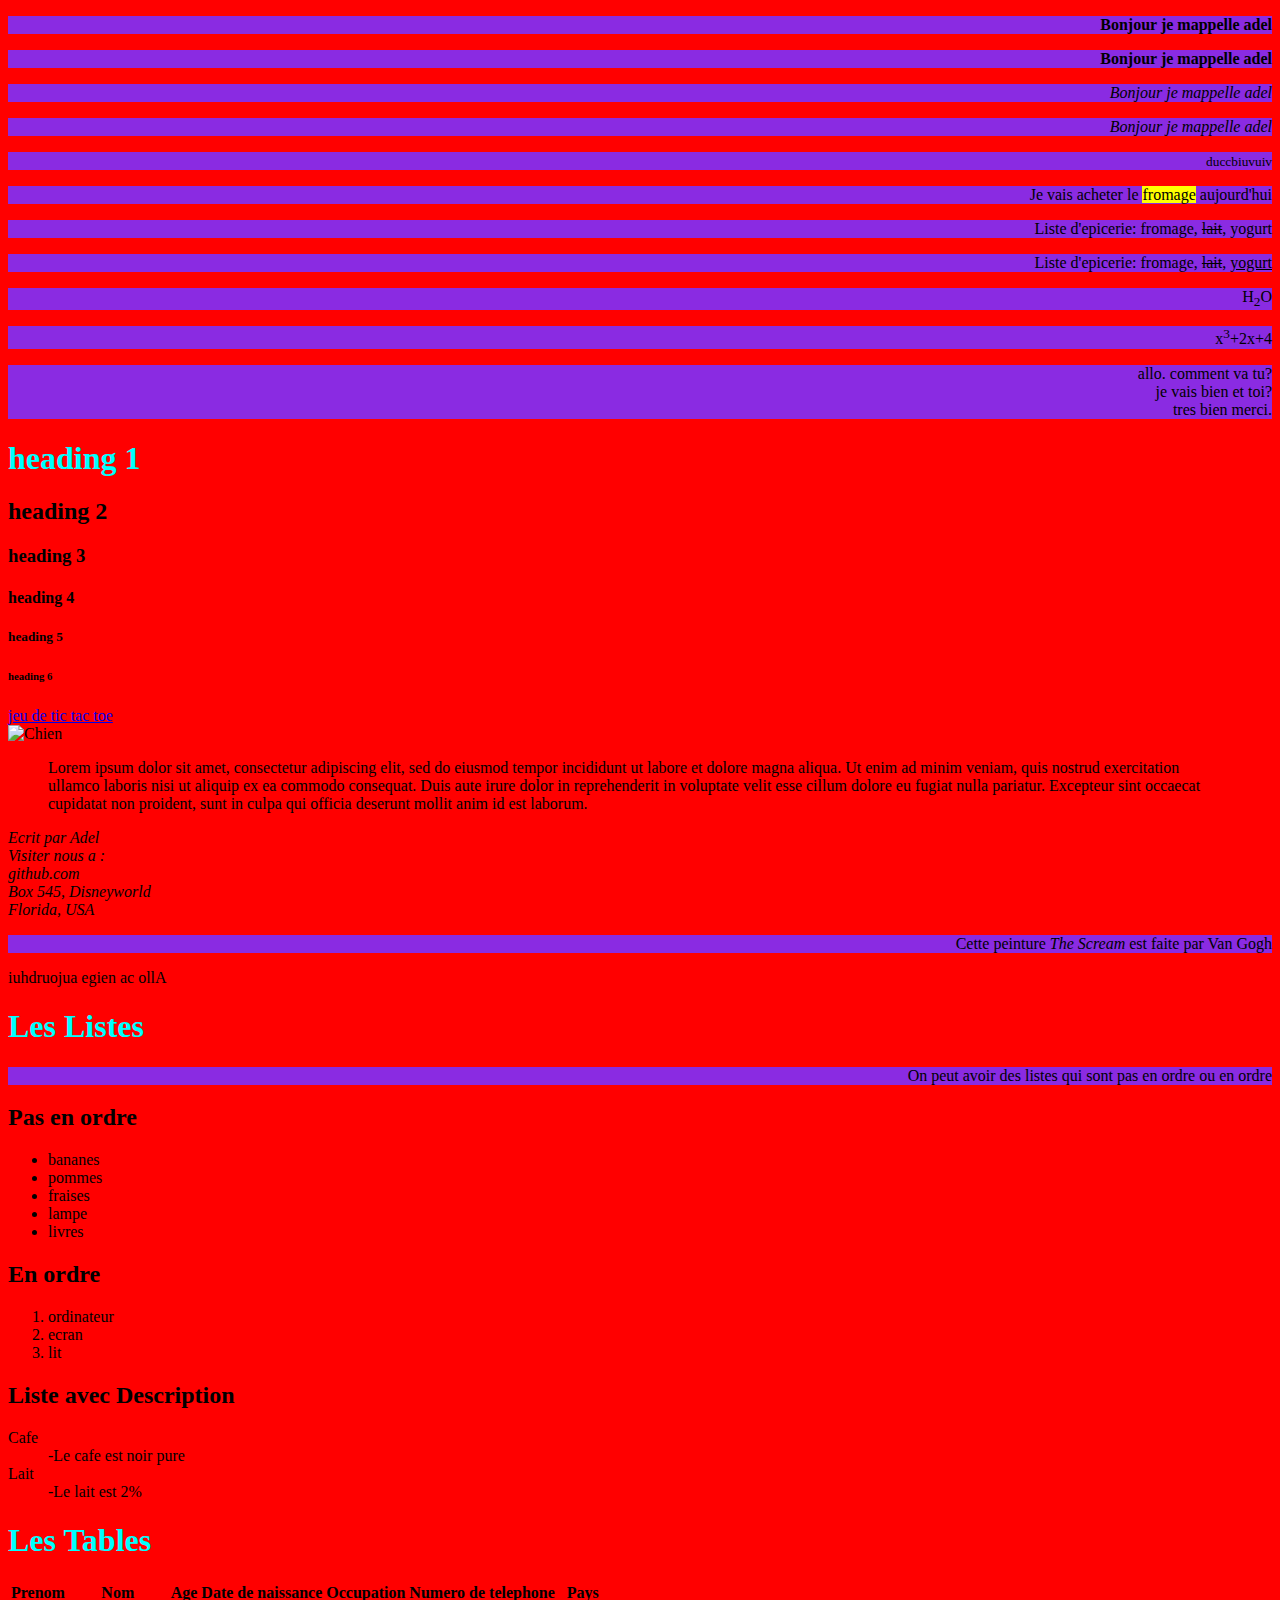
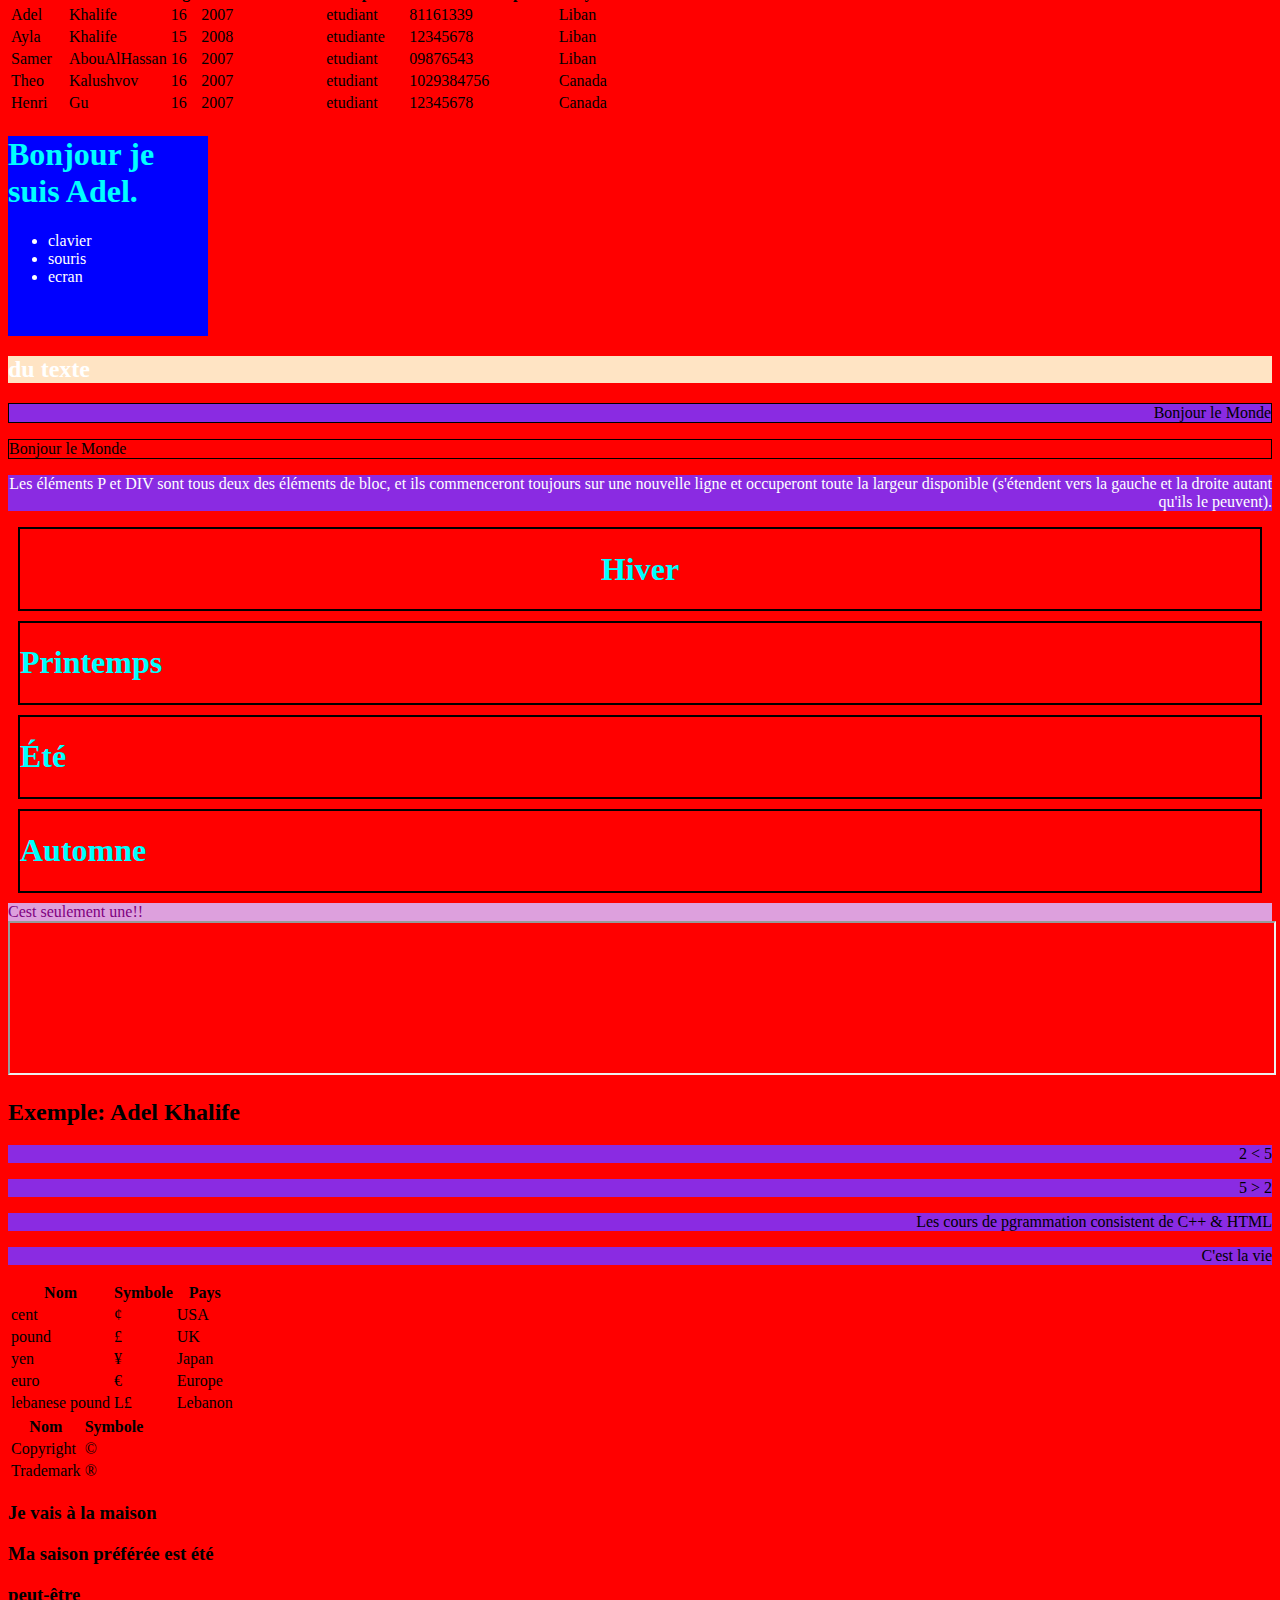
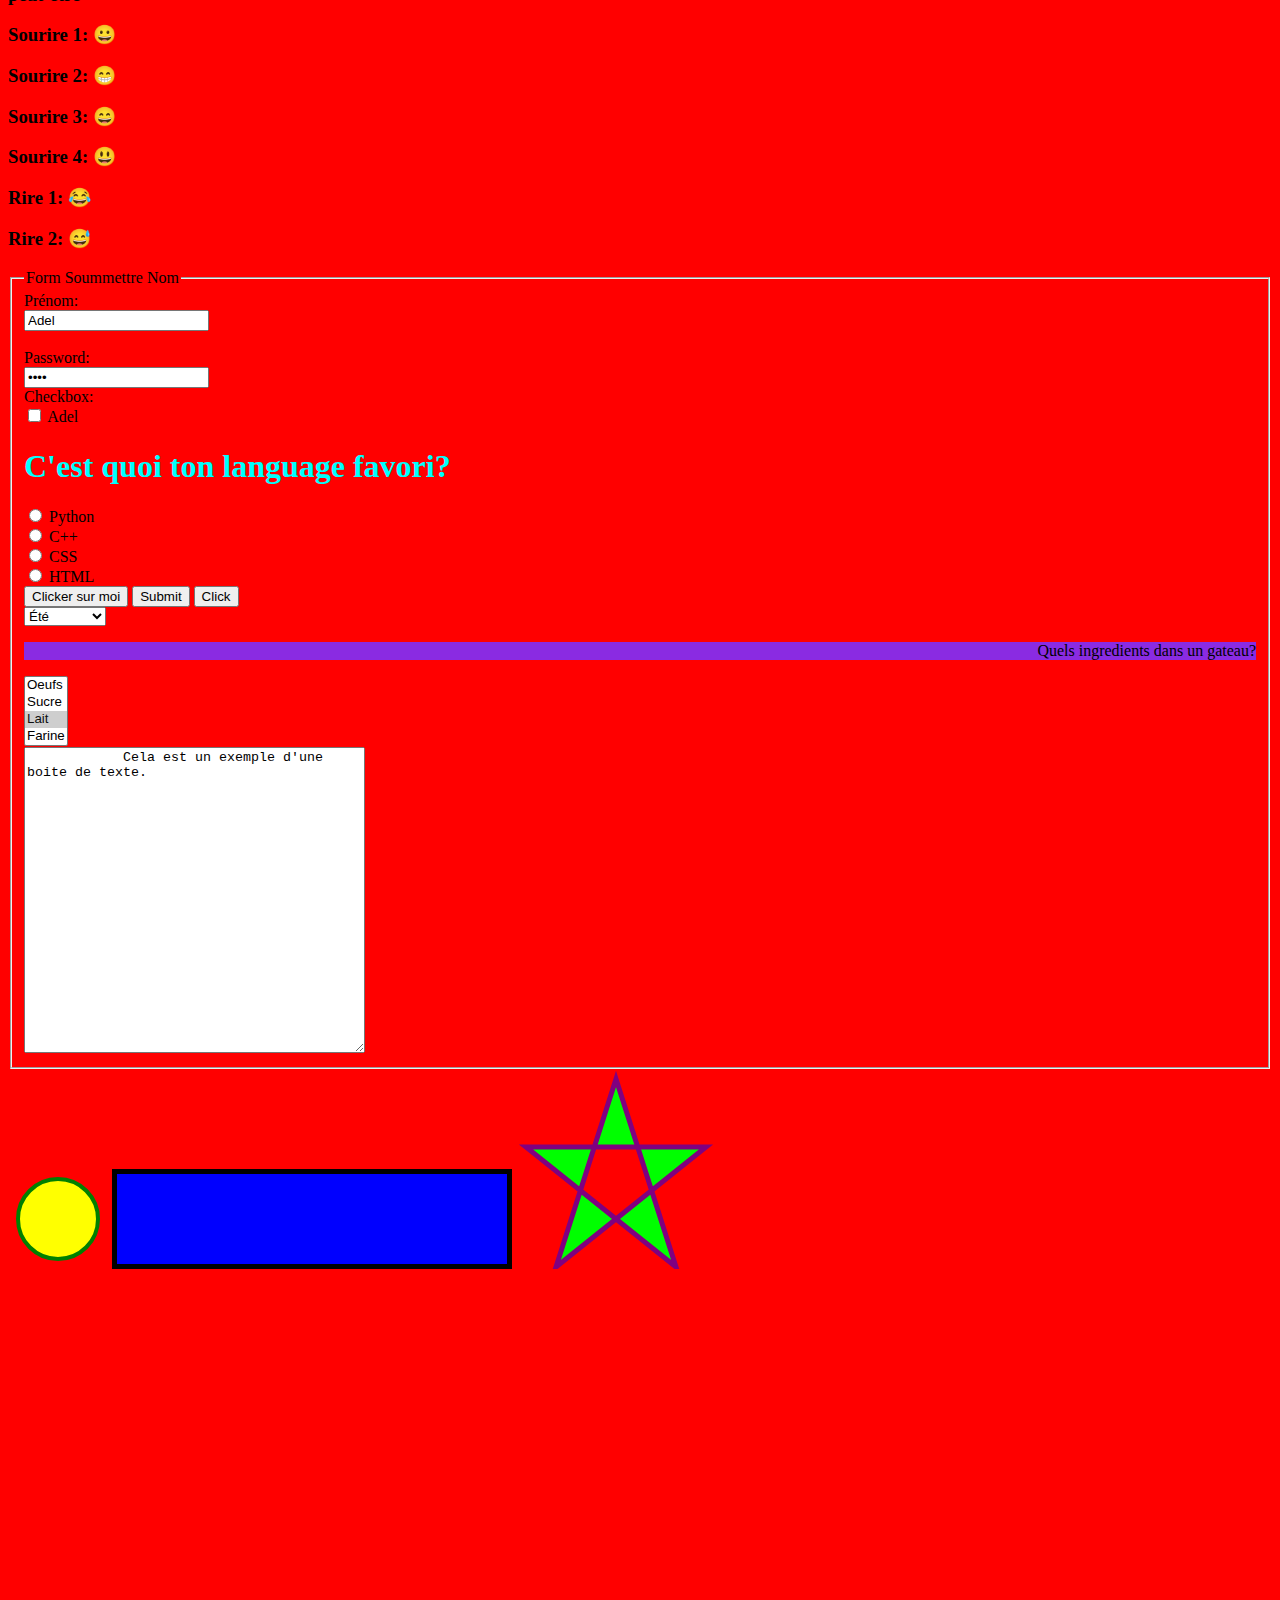
==== commit 4655f7f1: "divs" ====
--- a/index.html
+++ b/index.html
@@ -177,9 +177,10 @@
                 <li>ecran</li>
             </ul>
         </div>
+        <h2 class="externe">du texte</h2>
         <p style="border: 1px solid black">Bonjour le Monde</p>
         <div style="border: 1px solid black">Bonjour le Monde</div>
-            <p classe="externe">Les éléments P et DIV sont tous deux des éléments de bloc, et ils commenceront toujours sur une nouvelle ligne et occuperont toute la largeur disponible (s'étendent vers la gauche et la droite autant qu'ils le peuvent).</p>
+            <p class="externe">Les éléments P et DIV sont tous deux des éléments de bloc, et ils commenceront toujours sur une nouvelle ligne et occuperont toute la largeur disponible (s'étendent vers la gauche et la droite autant qu'ils le peuvent).</p>
         <!--Les classes-->
         <!--Les classes sont pour denoter des tags div qui correspondent a un meme stylesheet-->
         <div class="styleDivs mainClass">
--- a/index.css
+++ b/index.css
@@ -1,5 +1,5 @@
 body{
-    background-color: red;
+    background-color: red;/*left,right*/
 }
 
 h1{
@@ -8,8 +8,13 @@
 
 p{
     background-color:blueviolet;
+    text-align:right;
 }
 
 .externe{
     color:white;
+}
+
+h2.externe{
+    background-color:bisque;
 }